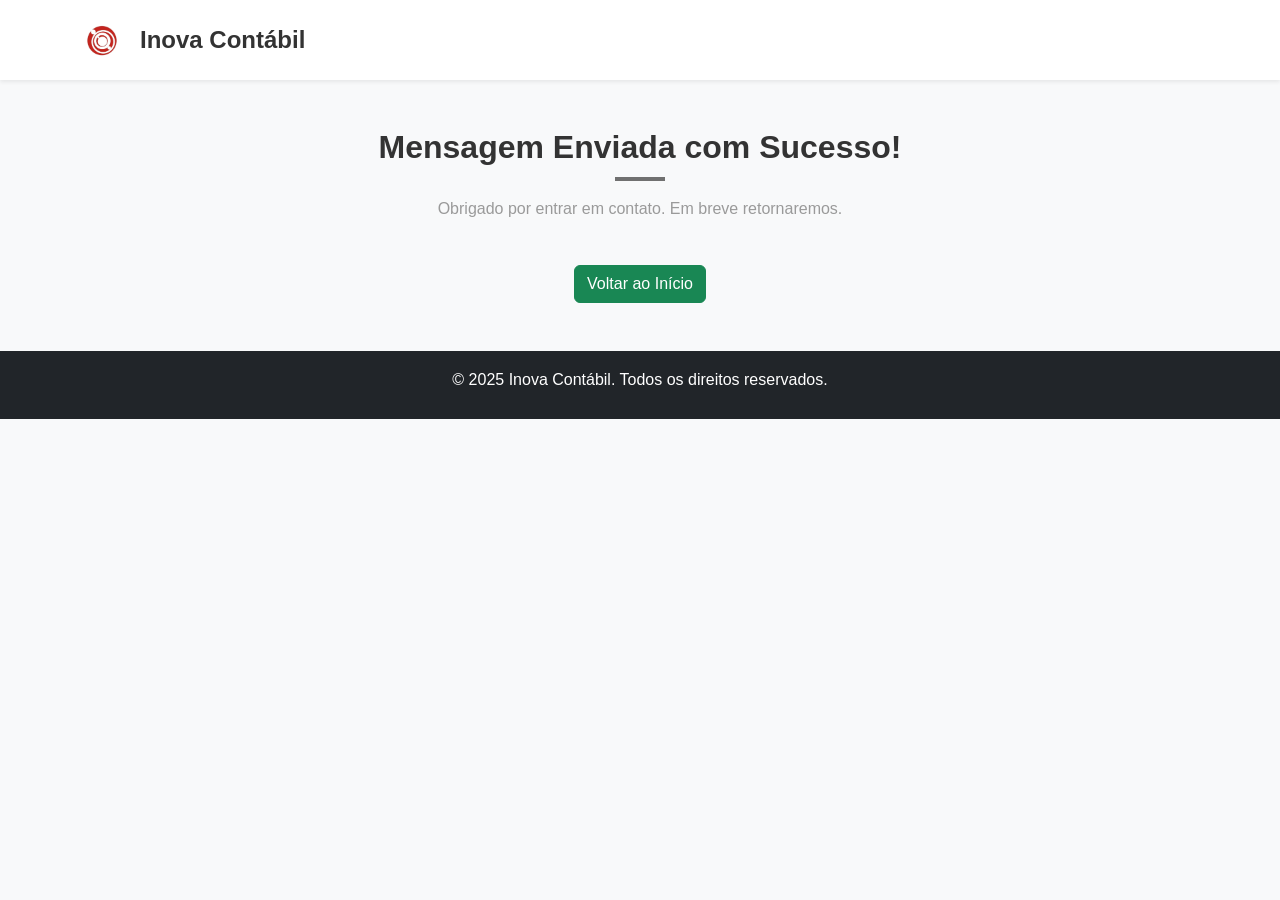
==== obrigado.html @ 4d017f37 "Primeiro commit: adicionando arquivos do site" ====
<!DOCTYPE html>
<html lang="pt-BR">
<head>
  <meta charset="UTF-8">
  <meta name="viewport" content="width=device-width, initial-scale=1.0">
  <title>Obrigado!</title>
  <!-- Bootstrap CSS -->
  <link href="https://cdn.jsdelivr.net/npm/bootstrap@5.3.0-alpha1/dist/css/bootstrap.min.css" rel="stylesheet">
  <!-- Font Awesome -->
  <link rel="stylesheet" href="https://cdnjs.cloudflare.com/ajax/libs/font-awesome/6.0.0-beta3/css/all.min.css">
  <!-- Custom CSS -->
  <link rel="stylesheet" href="css/style.css">
</head>
<body class="bg-light-custom">
  <!-- Navbar (opcional para manter a identidade do site) -->
  <header>
    <nav class="navbar navbar-expand-lg navbar-light bg-white shadow-sm">
      <div class="container">
        <a class="navbar-brand d-flex align-items-center" href="index.html">
          <img src="img/logo1.webp" alt="Logo Inova Contábil" class="navbar-logo me-2">
          <span class="navbar-text">Inova Contábil</span>
        </a>
      </div>
    </nav>
  </header>

  <!-- Conteúdo principal -->
  <main>
    <section id="obrigado" class="py-5">
      <div class="container text-center">
        <h1 class="section-title">Mensagem Enviada com Sucesso!</h1>
        <p class="section-subtitle">Obrigado por entrar em contato. Em breve retornaremos.</p>
        <a href="index.html" class="btn btn-success mt-4">Voltar ao Início</a>
      </div>
    </section>
  </main>

  <!-- Footer -->
  <footer class="bg-dark text-white text-center py-3">
    <div class="container">
      <p>&copy; 2025 Inova Contábil. Todos os direitos reservados.</p>
    </div>
  </footer>

  <!-- Bootstrap JS -->
  <script src="https://cdn.jsdelivr.net/npm/bootstrap@5.3.0-alpha1/dist/js/bootstrap.bundle.min.js"></script>
</body>
</html>
---- css/style.css ----
/* Variáveis Globais */
:root {
  --primary-color: #707070;    /* Cinza médio para elementos principais */
  --secondary-color: #9a9a9a;   /* Cinza claro para elementos secundários */
  --text-color: #333333;        /* Cinza escuro para textos */
  --light-color: #ffffff;       /* Branco para fundos e elementos que precisam de destaque */
  --dark-color: #2c2c2c;        /* Cinza muito escuro para contrastes ou fundos alternativos */
  --hover-color: #5a5a5a;       /* Tom um pouco mais escuro que o primary para efeitos de hover */
  --background-light: #f8f9fa;   /* Fundo claro para seções */
  --background-dark: #2c2c2c;    /* Fundo escuro (quando necessário) */
  --box-shadow-default: 0 4px 6px rgba(0, 0, 0, 0.1);
  --font-size-title: 2rem;
  --font-size-subtitle: 1rem;
  --transition-duration: 0.3s;
}

/* Reset CSS */
* {
  margin: 0;
  padding: 0;
  box-sizing: border-box;
}

body {
  font-family: Arial, sans-serif;
  line-height: 1.6;
  color: var(--text-color);
}

h1, h2, h3, h4, h5, h6 {
  margin-bottom: 15px;
  font-weight: bold;
}

p {
  margin-bottom: 10px;
}

/* Utilitários */
.bg-light-custom {
  background-color: var(--background-light);
}

/* Destaque para seções (usado pelo IntersectionObserver) */
.highlight {
  outline: 2px solid var(--primary-color);
  transition: outline var(--transition-duration) ease;
}

/* Navbar */
.navbar-logo {
  width: 40px;
  height: auto;
  border-radius: 50%;
}

.navbar-text {
  font-size: 1.5rem;
  font-weight: bold;
  color: var(--text-color);
  margin-left: 10px;
}

/* Hero Section */
.hero-section {
  background: url('../img/banner1.webp') no-repeat center center/cover;
  height: 70vh;
  display: flex;
  align-items: center;
  justify-content: center;
  flex-direction: column;
  text-align: center;
}

.hero-overlay {
  background-color: rgba(0, 0, 0, 0.5);
  padding: 20px;
  border-radius: 10px;
}

.hero-title {
  font-size: 3.5rem;
  font-weight: bold;
  margin-bottom: 15px;
  color: var(--light-color);
}

.hero-subtitle {
  font-size: 1.5rem;
  margin-bottom: 20px;
  color: var(--light-color);
}

.hero-logo {
  width: 100px;
  height: auto;
  margin-top: 15px;
}

/* Seções Gerais */
section {
  padding: 50px 0;
}

.section-header {
  margin-bottom: 30px;
}

.section-title {
  font-size: var(--font-size-title);
  margin-bottom: 15px;
  color: var(--text-color);
  position: relative;
}

.section-title::after {
  content: "";
  display: block;
  width: 50px;
  height: 4px;
  background-color: var(--primary-color);
  margin: 10px auto 0;
}

.section-subtitle {
  font-size: var(--font-size-subtitle);
  color: var(--secondary-color);
  margin-bottom: 20px;
}

/* Imagens e Cards */
img {
  max-width: 100%;
  height: auto;
}

.rounded.shadow {
  padding: 20px;
  margin-bottom: 20px;
  background-color: var(--light-color);
  border-radius: 8px;
  box-shadow: var(--box-shadow-default);
}

/* Depoimentos */
#depoimentos .rounded {
  transition: transform var(--transition-duration) ease, box-shadow var(--transition-duration) ease;
  will-change: transform;
}

#depoimentos .rounded:hover {
  transform: translateY(-5px);
  box-shadow: 0 6px 10px rgba(0, 0, 0, 0.2);
}

/* Estilos para a seção de clientes */
.clientes-section {
  background-color: #ffffff;
  padding: 50px 0;
}

.clientes-carousel {
  width: 100%;
  overflow: hidden;
  position: relative;
  display: flex;
  justify-content: center;
}

.clientes-track {
  display: flex;
  gap: 50px;
  animation: scroll 20s linear infinite;
  width: calc(150px * 20); /* Ajusta o tamanho da faixa para rolagem contínua */
}

.clientes-track img {
  width: 120px;
  height: auto;
  max-height: 80px;
  object-fit: contain;
}

@keyframes scroll {
  from {
    transform: translateX(0);
  }
  to {
    transform: translateX(-50%);
  }
}

/* Fotos dos Departamentos */
.team-photo {
  width: 120px;
  height: 120px;
  object-fit: cover;
  border: 3px solid var(--primary-color);
  border-radius: 50%;
  box-shadow: var(--box-shadow-default);
  margin-bottom: 10px;
  transition: transform var(--transition-duration) ease, box-shadow var(--transition-duration) ease;
  will-change: transform;
}

.team-photo:hover {
  transform: scale(1.1);
  box-shadow: 0 6px 10px rgba(0, 0, 0, 0.2);
}

/* Link de Contato */
.contact-link {
  display: inline-block;
  margin-top: 15px;
  font-size: 0.9rem;
  font-weight: bold;
  color: green;
  text-decoration: none;
  transition: color var(--transition-duration) ease, transform var(--transition-duration) ease;
}

.contact-link i {
  margin-right: 5px;
}

.contact-link:hover {
  color: var(--text-color);
  transform: translateY(-2px);
}

/* Contato */
.contact-info li {
  font-size: 1rem;
  margin-bottom: 10px;
  color: var(--secondary-color);
}

.contact-info i {
  margin-right: 10px;
  color: var(--primary-color);
}

.contact-form {
  background-color: var(--light-color);
  padding: 20px;
  border-radius: 10px;
  box-shadow: var(--box-shadow-default);
}

.contact-form .form-label {
  font-weight: bold;
  color: var(--text-color);
}

.contact-form .form-control {
  border: 1px solid #ced4da;
  border-radius: 5px;
  margin-bottom: 15px;
  padding: 10px;
}

.contact-form .btn {
  background-color: var(--primary-color);
  color: var(--light-color);
  border: none; /* Remove a borda */
  transition: background-color var(--transition-duration) ease;
  padding: 10px 20px;
  font-size: 1rem;
}

.contact-form .btn:hover {
  background-color: var(--hover-color);
}

/* Footer */
footer {
  background-color: var(--dark-color);
  color: var(--light-color);
  padding: 15px 0;
}

/* Galeria */
.gallery-item {
  overflow: hidden;
  margin-bottom: 20px;
}

.gallery-item img {
  transition: transform var(--transition-duration) ease;
  will-change: transform;
}

.gallery-item img:hover {
  transform: scale(1.05);
}

.gallery-caption {
  margin-top: 10px;
  text-align: center;
  color: var(--text-color);
  font-weight: bold;
}

/* Certificados e Prêmios */
#certificado img {
  max-width: 300px;
  border-radius: 10px;
  box-shadow: var(--box-shadow-default);
  transition: transform var(--transition-duration) ease, box-shadow var(--transition-duration) ease;
  will-change: transform;
}

#certificado img:hover {
  transform: scale(1.05);
  box-shadow: 0 6px 10px rgba(0, 0, 0, 0.2);
}

#certificado h4 {
  font-size: 1.5rem;
  font-weight: bold;
  color: var(--text-color);
  margin-top: 15px;
}

/* Carrossel */
.carousel {
  display: flex;
  justify-content: center;
  align-items: center;
}

.carousel-item img {
  height: 300px;
  object-fit: cover;
  border-radius: 10px;
  margin: auto;
  transition: transform var(--transition-duration) ease;
  will-change: transform;
}

.carousel-control-prev-icon,
.carousel-control-next-icon {
  background-color: rgba(0, 0, 0, 0.5);
  border-radius: 50%;
  width: 40px;
  height: 40px;
}

.carousel-control-prev,
.carousel-control-next {
  display: flex;
  align-items: center;
  justify-content: center;
}

.carousel-inner {
  text-align: center;
}

/* Responsividade */
@media (max-width: 575px) {
  .hero-title {
    font-size: 2rem;
  }
  .hero-subtitle {
    font-size: 0.9rem;
  }
  .navbar-logo {
    width: 30px;
  }
  #departamentos .col-lg-3 {
    flex: 0 0 100%;
    margin-bottom: 20px;
  }
  .team-photo {
    width: 100px;
    height: 100px;
  }
}

@media (max-width: 768px) {
  .carousel-item img {
    height: 200px;
  }
  .carousel-control-prev-icon,
  .carousel-control-next-icon {
    width: 30px;
    height: 30px;
  }
}
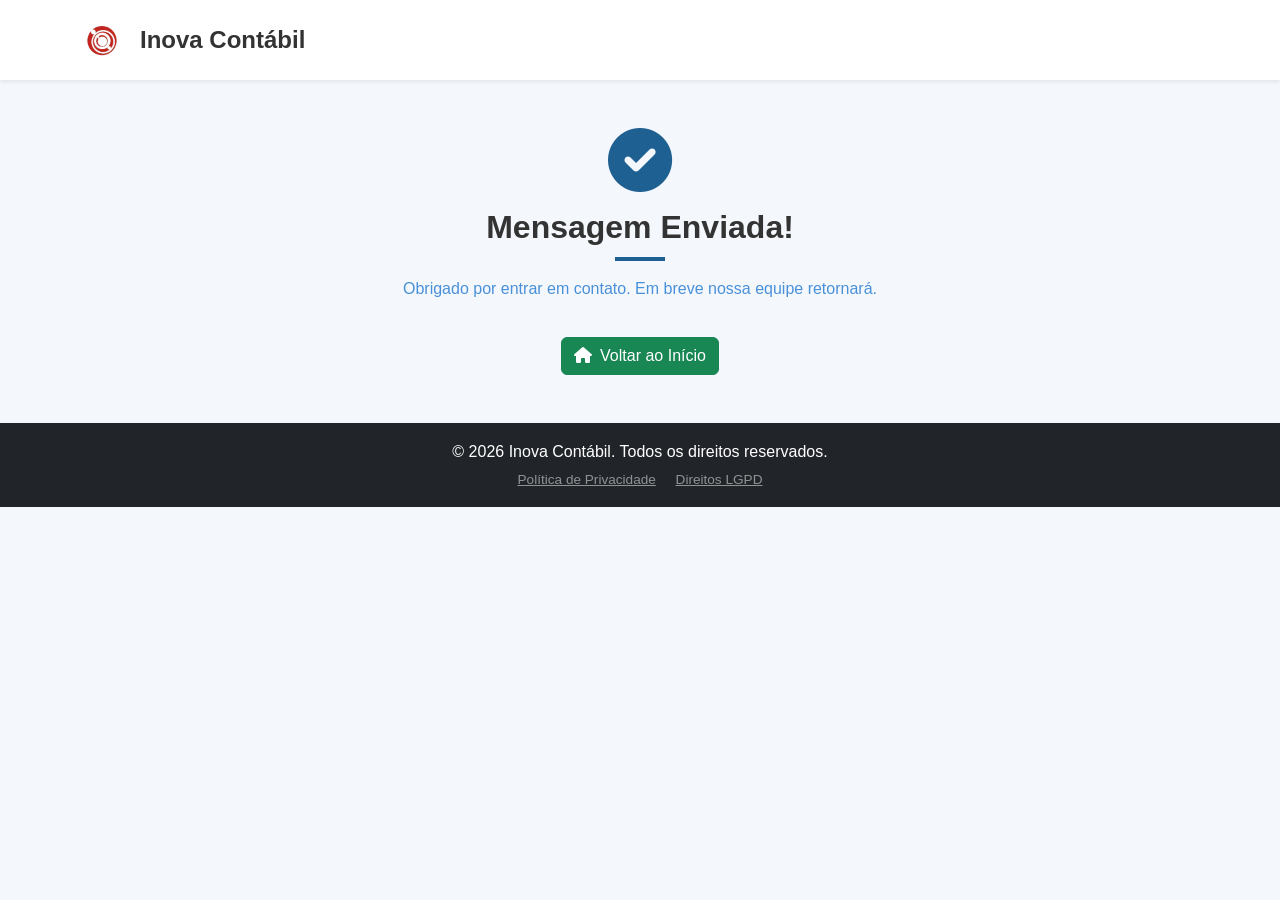
==== commit aab96137: "feat: adiciona páginas e backend de conformidade LGPD - politica-de-privacidade.html: política compl" ====
--- a/obrigado.html
+++ b/obrigado.html
@@ -3,16 +3,14 @@
 <head>
   <meta charset="UTF-8">
   <meta name="viewport" content="width=device-width, initial-scale=1.0">
-  <title>Obrigado!</title>
-  <!-- Bootstrap CSS -->
+  <meta name="robots" content="noindex">
+  <title>Obrigado! | Inova Contábil</title>
+  <link rel="icon" type="image/webp" href="img/logo1.webp">
   <link href="https://cdn.jsdelivr.net/npm/bootstrap@5.3.0-alpha1/dist/css/bootstrap.min.css" rel="stylesheet">
-  <!-- Font Awesome -->
   <link rel="stylesheet" href="https://cdnjs.cloudflare.com/ajax/libs/font-awesome/6.0.0-beta3/css/all.min.css">
-  <!-- Custom CSS -->
   <link rel="stylesheet" href="css/style.css">
 </head>
 <body class="bg-light-custom">
-  <!-- Navbar (opcional para manter a identidade do site) -->
   <header>
     <nav class="navbar navbar-expand-lg navbar-light bg-white shadow-sm">
       <div class="container">
@@ -24,25 +22,46 @@
     </nav>
   </header>
 
-  <!-- Conteúdo principal -->
   <main>
     <section id="obrigado" class="py-5">
       <div class="container text-center">
-        <h1 class="section-title">Mensagem Enviada com Sucesso!</h1>
-        <p class="section-subtitle">Obrigado por entrar em contato. Em breve retornaremos.</p>
-        <a href="index.html" class="btn btn-success mt-4">Voltar ao Início</a>
+        <div id="msg-contato">
+          <i class="fas fa-check-circle fa-4x mb-3" style="color:#1e6091;"></i>
+          <h1 class="section-title">Mensagem Enviada!</h1>
+          <p class="section-subtitle">Obrigado por entrar em contato. Em breve nossa equipe retornará.</p>
+        </div>
+        <div id="msg-lgpd" style="display:none;">
+          <i class="fas fa-user-shield fa-4x mb-3" style="color:#1e6091;"></i>
+          <h1 class="section-title">Solicitação Registrada!</h1>
+          <p class="section-subtitle">Recebemos sua solicitação LGPD. Responderemos em até <strong>15 dias úteis</strong>.</p>
+          <p class="text-muted" id="lgpd-id-info" style="font-size:0.9rem;"></p>
+        </div>
+        <a href="index.html" class="btn btn-success mt-3">
+          <i class="fas fa-home me-2"></i>Voltar ao Início
+        </a>
       </div>
     </section>
   </main>
 
-  <!-- Footer -->
   <footer class="bg-dark text-white text-center py-3">
-    <div class="container">
-      <p>&copy; 2025 Inova Contábil. Todos os direitos reservados.</p>
-    </div>
+    <p class="mb-1">&copy; 2026 Inova Contábil. Todos os direitos reservados.</p>
+    <p class="mb-0" style="font-size: 0.85rem;">
+      <a href="politica-de-privacidade.html" class="text-white-50 me-3">Política de Privacidade</a>
+      <a href="solicitar-direitos.html" class="text-white-50">Direitos LGPD</a>
+    </p>
   </footer>
 
-  <!-- Bootstrap JS -->
   <script src="https://cdn.jsdelivr.net/npm/bootstrap@5.3.0-alpha1/dist/js/bootstrap.bundle.min.js"></script>
+  <script>
+    const params = new URLSearchParams(window.location.search);
+    if (params.get('lgpd') === '1') {
+      document.getElementById('msg-contato').style.display = 'none';
+      document.getElementById('msg-lgpd').style.display = 'block';
+      const id = params.get('id');
+      if (id) {
+        document.getElementById('lgpd-id-info').textContent = 'ID da solicitação: ' + id;
+      }
+    }
+  </script>
 </body>
 </html>
--- a/css/style.css
+++ b/css/style.css
@@ -1,13 +1,13 @@
 /* Variáveis Globais */
 :root {
-  --primary-color: #707070;    /* Cinza médio para elementos principais */
-  --secondary-color: #9a9a9a;   /* Cinza claro para elementos secundários */
-  --text-color: #333333;        /* Cinza escuro para textos */
-  --light-color: #ffffff;       /* Branco para fundos e elementos que precisam de destaque */
-  --dark-color: #2c2c2c;        /* Cinza muito escuro para contrastes ou fundos alternativos */
-  --hover-color: #5a5a5a;       /* Tom um pouco mais escuro que o primary para efeitos de hover */
-  --background-light: #f8f9fa;   /* Fundo claro para seções */
-  --background-dark: #2c2c2c;    /* Fundo escuro (quando necessário) */
+  --primary-color: #1e6091;
+  --secondary-color: #4a90d9;
+  --text-color: #333333;
+  --light-color: #ffffff;
+  --dark-color: #1a2a3a;
+  --hover-color: #154f78;
+  --background-light: #f4f8fc;
+  --background-dark: #1a2a3a;
   --box-shadow-default: 0 4px 6px rgba(0, 0, 0, 0.1);
   --font-size-title: 2rem;
   --font-size-subtitle: 1rem;
@@ -357,6 +357,105 @@
   text-align: center;
 }
 
+/* Hero CTA Button */
+.btn-hero {
+  background-color: #fff;
+  color: var(--primary-color);
+  border: 2px solid #fff;
+  padding: 12px 30px;
+  font-size: 1rem;
+  font-weight: bold;
+  border-radius: 30px;
+  transition: background-color var(--transition-duration) ease, color var(--transition-duration) ease, transform var(--transition-duration) ease;
+  text-decoration: none;
+  display: inline-block;
+  margin-top: 1rem;
+}
+
+.btn-hero:hover {
+  background-color: var(--primary-color);
+  color: #fff;
+  border-color: #fff;
+  transform: translateY(-2px);
+}
+
+/* WhatsApp Flutuante */
+.whatsapp-float {
+  position: fixed;
+  width: 56px;
+  height: 56px;
+  bottom: 90px;
+  right: 28px;
+  background-color: #25D366;
+  color: #fff;
+  border-radius: 50%;
+  display: flex;
+  align-items: center;
+  justify-content: center;
+  font-size: 1.75rem;
+  box-shadow: 0 4px 12px rgba(0, 0, 0, 0.25);
+  z-index: 1000;
+  text-decoration: none;
+  transition: background-color var(--transition-duration) ease, transform var(--transition-duration) ease;
+}
+
+.whatsapp-float:hover {
+  background-color: #1da851;
+  color: #fff;
+  transform: scale(1.1);
+}
+
+/* Cookie Banner (LGPD) */
+.cookie-banner {
+  display: none;
+  position: fixed;
+  bottom: 0;
+  left: 0;
+  right: 0;
+  background-color: #1a2a3a;
+  color: #e0e0e0;
+  z-index: 1050;
+  padding: 1rem 1.5rem;
+}
+
+.cookie-banner-content {
+  max-width: 1200px;
+  margin: 0 auto;
+  display: flex;
+  align-items: center;
+  justify-content: space-between;
+  gap: 1rem;
+  flex-wrap: wrap;
+}
+
+.cookie-banner p {
+  margin: 0;
+  font-size: 0.9rem;
+}
+
+.cookie-banner a {
+  color: #74c0fc;
+  text-decoration: underline;
+}
+
+.cookie-banner-buttons {
+  white-space: nowrap;
+  flex-shrink: 0;
+}
+
+/* LGPD Consent no formulário */
+.lgpd-consent {
+  background-color: #f4f8fc;
+  padding: 12px 15px;
+  border-radius: 6px;
+  border: 1px solid #c8ddf0;
+}
+
+.lgpd-consent .form-check-label {
+  font-size: 0.875rem;
+  color: #555;
+}
+
 /* Responsividade */
 @media (max-width: 575px) {
   .hero-title {
@@ -387,4 +486,21 @@
     width: 30px;
     height: 30px;
   }
-}
+  .cookie-banner-content {
+    flex-direction: column;
+    text-align: center;
+  }
+  .cookie-banner-buttons {
+    width: 100%;
+    display: flex;
+    justify-content: center;
+    gap: 0.5rem;
+  }
+  .whatsapp-float {
+    bottom: 100px;
+    right: 20px;
+    width: 50px;
+    height: 50px;
+    font-size: 1.5rem;
+  }
+}
